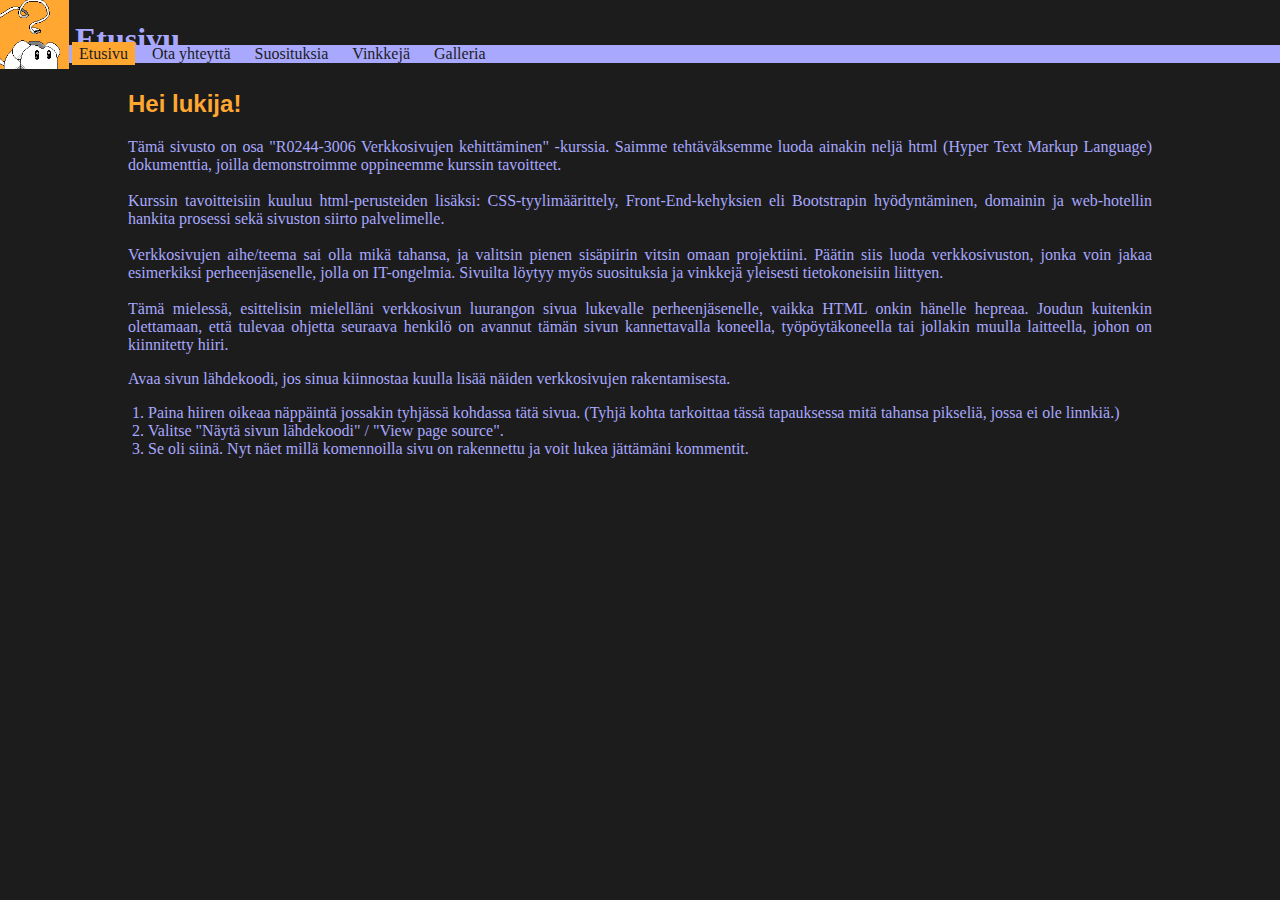
==== index.html @ 9f2638ff "Create index.html" ====
<!DOCTYPE html>
<html lang="fi"> <!--Selaimet haluavat tietää, mitä kieltä ja merkkejä sivun rakentamiseen tarvitaan.-->
	<head>
		<title>Annin IT-Tuki</title> <!--Tähän laitetaan välisivun otsikko.-->
		<meta charset="utf-8"/> <!--Tämä komento lataa tarvittavat merkit.-->
		<meta name="viewport" content="width=device-width, initial-scale=1, shrink-to-fit=no">
		<link rel="stylesheet" href="https://cdn.jsdelivr.net/npm/bootstrap@4.5.3/dist/css/bootstrap.min.css" integrity="sha384-TX8t27EcRE3e/ihU7zmQxVncDAy5uIKz4rEkgIXeMed4M0jlfIDPvg6uqKI2xXr2" crossorigin="anonymous">
		<link rel="stylesheet" href="darktheme.css"> <!--Relatiivinen linkki sivun tyylin eli ulkonön määrittävään tiedostoon.--> 
	</head> <!--Rivillä 6 on metatagi, joka tekee sivustosta mobilii-laitteelle ystävällisemmän.-->
	<body> <!--Rivi 7 on tällä sivulla vain yhtenäisen tyylin säilyttämiseen, en hyödynnä bootstrapin tuomia etujä täällä.-->
	
	<header>
		<h1 class="header">Etusivu</h1>
		<img src="munkuvat/LOGO.PNG" class="logo fluid" style="width:69px;height:69px;" alt="Mouse logo">
	</header>
	
	<nav class="container nav1">
		<div class="row">
			<div class="col-sm">
				<li class="currentPage"><a href="index.html">Etusivu</a></li> <!--Linkit upotetaan tekstiin käyttämällä joko absoluuttisia tai relatiivisia linkkejä.-->
				<li><a href="Ota yhteytta.html">Ota yhteyttä</a></li>
				<li><a href="Suosituksia.html">Suosituksia</a></li>
				<li><a href="Vinkkejä.html">Vinkkejä</a></li>
				<li><a href="Galleria.html">Galleria</a></li>
			</div>
		</div>
	</nav>
	
	<section>
		<p><br><br><br></p>  <!--Pieni väli navigaation ja sisällön väliin-->	
		<h2>Hei lukija!</h2> <!--Koska kirjoitan koodia pienessä ikkunassa, rivitin tekstin näkymään siihen paremmin.-->
		<p>Tämä sivusto on osa "R0244-3006 Verkkosivujen kehittäminen" -kurssia.
		Saimme tehtäväksemme luoda ainakin neljä html (Hyper Text Markup Language) dokumenttia, 
		joilla demonstroimme oppineemme kurssin tavoitteet.
		<br><br> 
		<!--Kappalejako onnistuu myös laittamalla teksti kokonaan eri kappaleisiin, mutta halusin kokeilla toimiiko se näinkin.-->
		Kurssin tavoitteisiin kuuluu html-perusteiden lisäksi: 
		CSS-tyylimäärittely, Front-End-kehyksien eli Bootstrapin hyödyntäminen, 
		domainin ja web-hotellin hankita prosessi sekä sivuston siirto palvelimelle.
		<br><br>
		Verkkosivujen aihe/teema sai olla mikä tahansa, ja valitsin
		pienen sisäpiirin vitsin omaan projektiini. Päätin siis luoda verkkosivuston, 
		jonka voin jakaa esimerkiksi perheenjäsenelle, 
		jolla on IT-ongelmia. Sivuilta löytyy myös suosituksia 
		ja vinkkejä yleisesti tietokoneisiin liittyen. 
		<br><br>
		Tämä mielessä, esittelisin mielelläni verkkosivun luurangon sivua 
		lukevalle perheenjäsenelle, vaikka HTML onkin hänelle hepreaa.
		Joudun kuitenkin olettamaan, että tulevaa ohjetta seuraava henkilö on avannut tämän
		sivun kannettavalla koneella, työpöytäkoneella tai jollakin muulla laitteella, johon on
		kiinnitetty hiiri.
		</p>
	
		<p>Avaa sivun lähdekoodi, jos sinua kiinnostaa kuulla lisää näiden verkkosivujen rakentamisesta.</p>
		<ol>
			<li>Paina hiiren oikeaa näppäintä jossakin tyhjässä kohdassa tätä sivua. 
			(Tyhjä kohta tarkoittaa tässä tapauksessa mitä tahansa pikseliä, jossa ei ole linnkiä.)</li>
			<li>Valitse "Näytä sivun lähdekoodi" / "View page source".</li>
			<li>Se oli siinä. Nyt näet millä komennoilla sivu on rakennettu 
			ja voit lukea jättämäni kommentit.</li> <!--Niitä ei ollut loppujen lopuksi paljon.-->
		</ol>
	
		</p>
	</section>
	</body>
</html>
---- darktheme.css ----
body {
	background-color: #1C1C1C;
	color: #A8A8FF;
	font-family: Calibri;
	margin-right: auto;
	margin-left: auto;
}

h1 {
	color: #A8A8FF;
}

h2 {
	font-family: Helvetica;
	color: #FFA731;
	width: 80%;
	margin-right: auto;
	margin-left: auto;
}

h4 {
	font-family: Helvetica;
	color: #FFA731;
	width: 80%;
	margin-right: auto;
	margin-left: auto;
}

h5 {
	color: #FFA731;
}

h3 {
	font-family: Helvetica;
	color: #1C1C1C;
} 

p {
	font-size: medium;
	text-align: justify;
	width: 80%;
	margin-right: auto;
	margin-left: auto;
}

ol {
	width: 80%;
	margin-right: auto;
	margin-left: auto;
}

ul {
	width: 80%;
	margin-right: auto;
	margin-left: auto;
}

li a { 
	text-decoration: none;
	text-align: center;
	padding: 3px 4px;
	color: #1C1C1C;
}

li a:hover {
	color: #000000;
	background-color: #FFA731;
}

li a.active {
	background-color: #FFA731;
}

li a:visited {
	color: #1C1C1C;
}

a:visited {
	color: #FFA731;
}

.nav1 {
	background-color: #A8A8FF;
	width: 100%;
	margin-right: auto;
	margin-left: auto;
	position: absolute;
	left: 69px;
	top: 45px;
}

.nav1 a {
	color: #1C1C1C;
	text-decoration: none;
}

.nav1 li {
	display: inline;
	list-style-type: none;
	padding: 3px;
	margin: 3px;
	color: #1C1C1C;
}

.nav1 ul {
	display: inline;
	padding: 0px;
	
}

fieldset {
	width: 80%;
	margin-right: auto;
	margin-left: auto;
}

.green {
	color: #0AFF54;
}

.currentPage {
	list-style-type: none;
	cursor: none;
	pointer-events: none;
	background-color: #FFA731;
}

.logo{
	position: absolute;
	left: 0px;
	top: 0px;
}

.fluid{
	max-width: 100%;
	height: auto;
}

.header{
	position: absolute;
	left: 75px;
	top: 0px;
	background-color: #1C1C1C;
}

.nodots{
	list-style-type: none;
}

.carousel-item img{
	margin: auto;
	display: block;
}

.carousel-control-prev-icon, .carousel-control-next-icon {
    height: 50px;
    width: 50px;
    background-color: #A8A8FF;
    background-size: 100%, 100%;
    border-radius: 50%;
    border: 1px solid white;
}

.jumbotron {
	color: #1C1C1C;
	background-color: #A8A8FF;
}
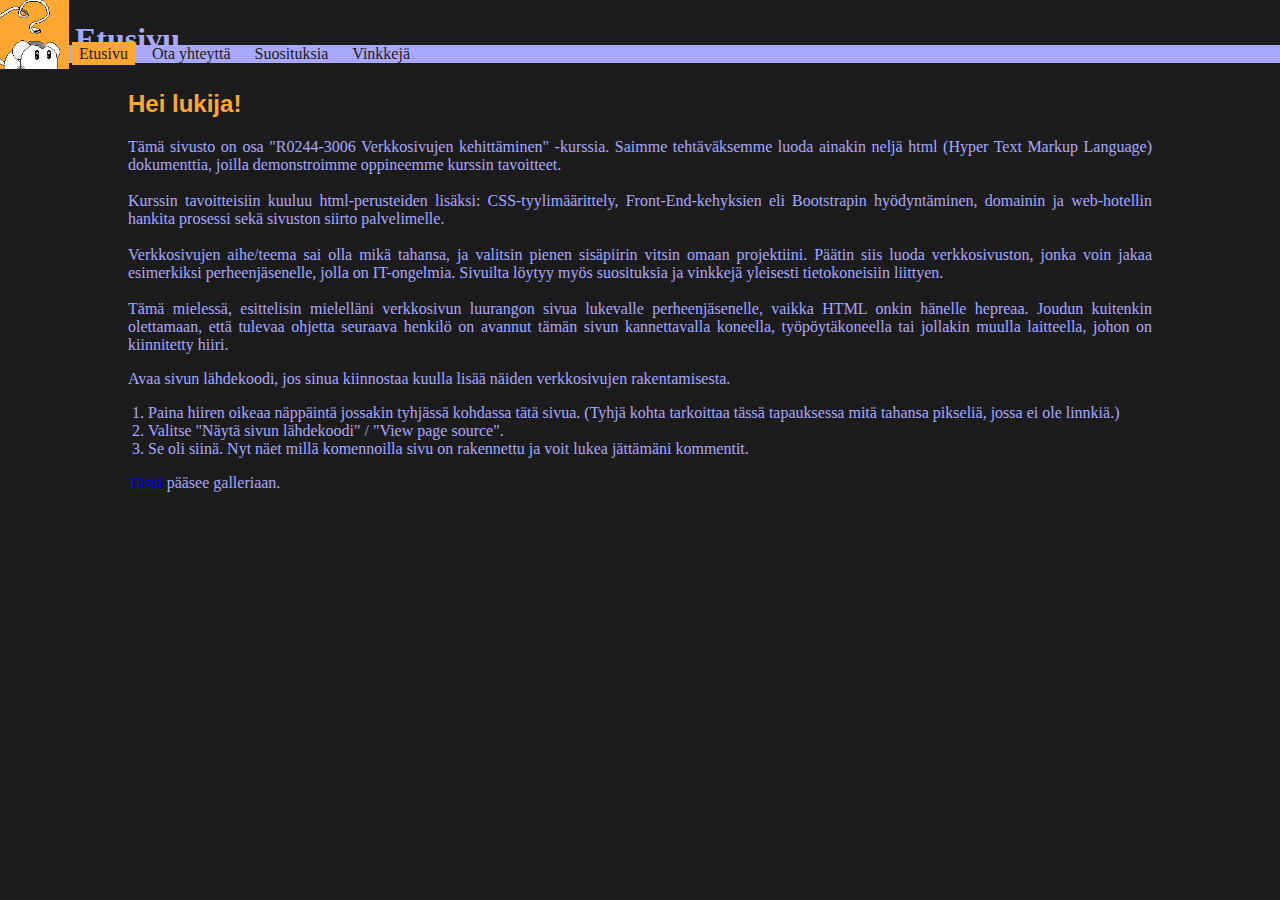
==== commit 27c7886c: "Update index.html" ====
--- a/index.html
+++ b/index.html
@@ -21,7 +21,6 @@
 				<li><a href="Ota yhteytta.html">Ota yhteyttä</a></li>
 				<li><a href="Suosituksia.html">Suosituksia</a></li>
 				<li><a href="Vinkkejä.html">Vinkkejä</a></li>
-				<li><a href="Galleria.html">Galleria</a></li>
 			</div>
 		</div>
 	</nav>
@@ -59,8 +58,8 @@
 			<li>Se oli siinä. Nyt näet millä komennoilla sivu on rakennettu 
 			ja voit lukea jättämäni kommentit.</li> <!--Niitä ei ollut loppujen lopuksi paljon.-->
 		</ol>
-	
 		</p>
+		<p><a href="Galleria.html">Tästä</a> pääsee galleriaan.</p>
 	</section>
 	</body>
 </html>
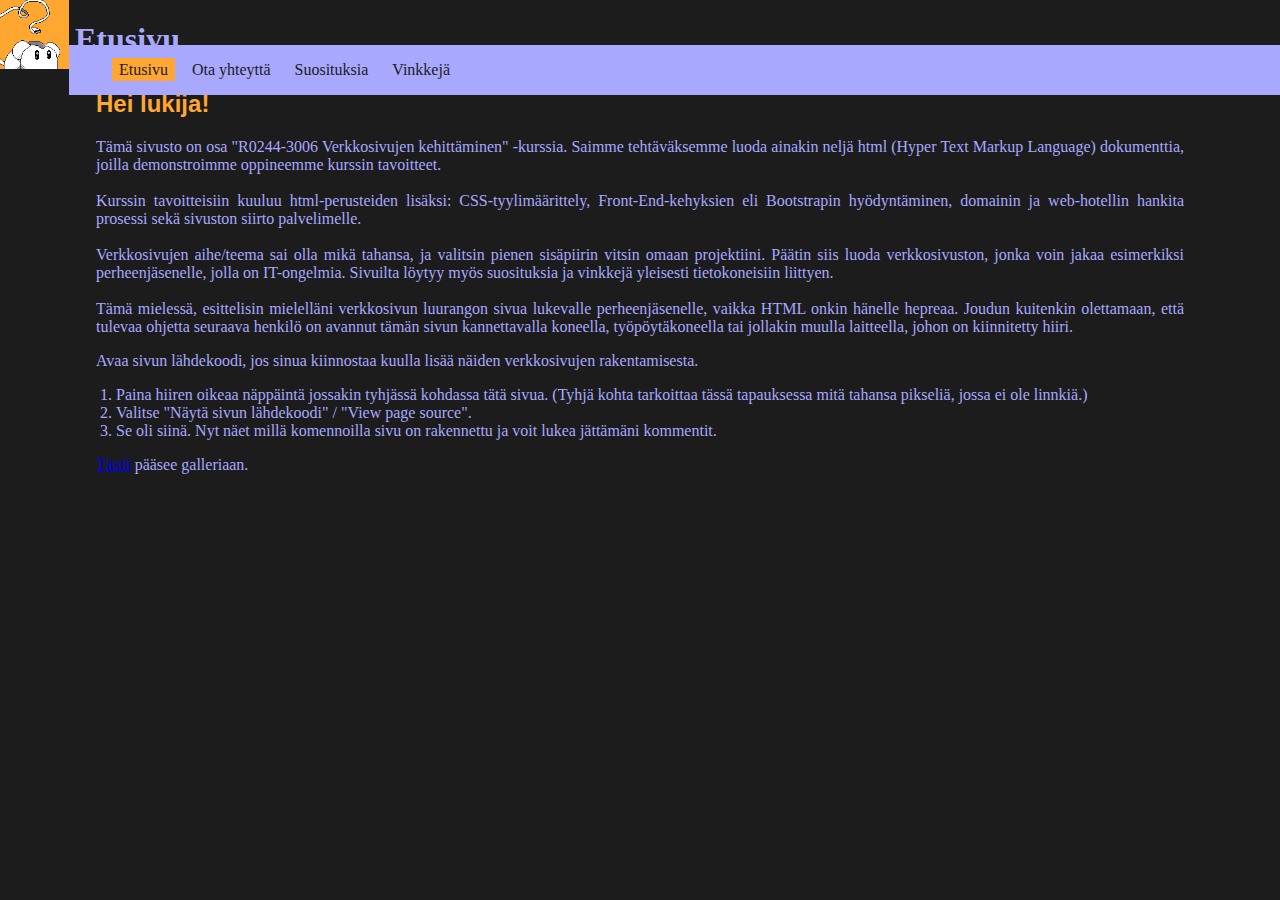
==== commit eb8b7530: "Update index.html" ====
--- a/index.html
+++ b/index.html
@@ -17,10 +17,12 @@
 	<nav class="container nav1">
 		<div class="row">
 			<div class="col-sm">
-				<li class="currentPage"><a href="index.html">Etusivu</a></li> <!--Linkit upotetaan tekstiin käyttämällä joko absoluuttisia tai relatiivisia linkkejä.-->
-				<li><a href="Ota yhteytta.html">Ota yhteyttä</a></li>
-				<li><a href="Suosituksia.html">Suosituksia</a></li>
-				<li><a href="Vinkkejä.html">Vinkkejä</a></li>
+				<menu>
+					<li class="currentPage"><a href="index.html">Etusivu</a></li> <!--Linkit upotetaan tekstiin käyttämällä joko absoluuttisia tai relatiivisia linkkejä.-->
+					<li><a href="Otayhteytta.html">Ota yhteyttä</a></li>
+					<li><a href="Suosituksia.html">Suosituksia</a></li>
+					<li><a href="Vinkkejä.html">Vinkkejä</a></li>
+				</menu>
 			</div>
 		</div>
 	</nav>
@@ -58,7 +60,6 @@
 			<li>Se oli siinä. Nyt näet millä komennoilla sivu on rakennettu 
 			ja voit lukea jättämäni kommentit.</li> <!--Niitä ei ollut loppujen lopuksi paljon.-->
 		</ol>
-		</p>
 		<p><a href="Galleria.html">Tästä</a> pääsee galleriaan.</p>
 	</section>
 	</body>
--- a/darktheme.css
+++ b/darktheme.css
@@ -13,7 +13,7 @@
 h2 {
 	font-family: Helvetica;
 	color: #FFA731;
-	width: 80%;
+	width: 85%;
 	margin-right: auto;
 	margin-left: auto;
 }
@@ -21,7 +21,7 @@
 h4 {
 	font-family: Helvetica;
 	color: #FFA731;
-	width: 80%;
+	width: 85%;
 	margin-right: auto;
 	margin-left: auto;
 }
@@ -38,19 +38,19 @@
 p {
 	font-size: medium;
 	text-align: justify;
-	width: 80%;
+	width: 85%;
 	margin-right: auto;
 	margin-left: auto;
 }
 
 ol {
-	width: 80%;
+	width: 85%;
 	margin-right: auto;
 	margin-left: auto;
 }
 
 ul {
-	width: 80%;
+	width: 85%;
 	margin-right: auto;
 	margin-left: auto;
 }
@@ -63,7 +63,7 @@
 }
 
 li a:hover {
-	color: #000000;
+	color: #1C1C1C;
 	background-color: #FFA731;
 }
 
@@ -109,7 +109,7 @@
 }
 
 fieldset {
-	width: 80%;
+	width: 85%;
 	margin-right: auto;
 	margin-left: auto;
 }
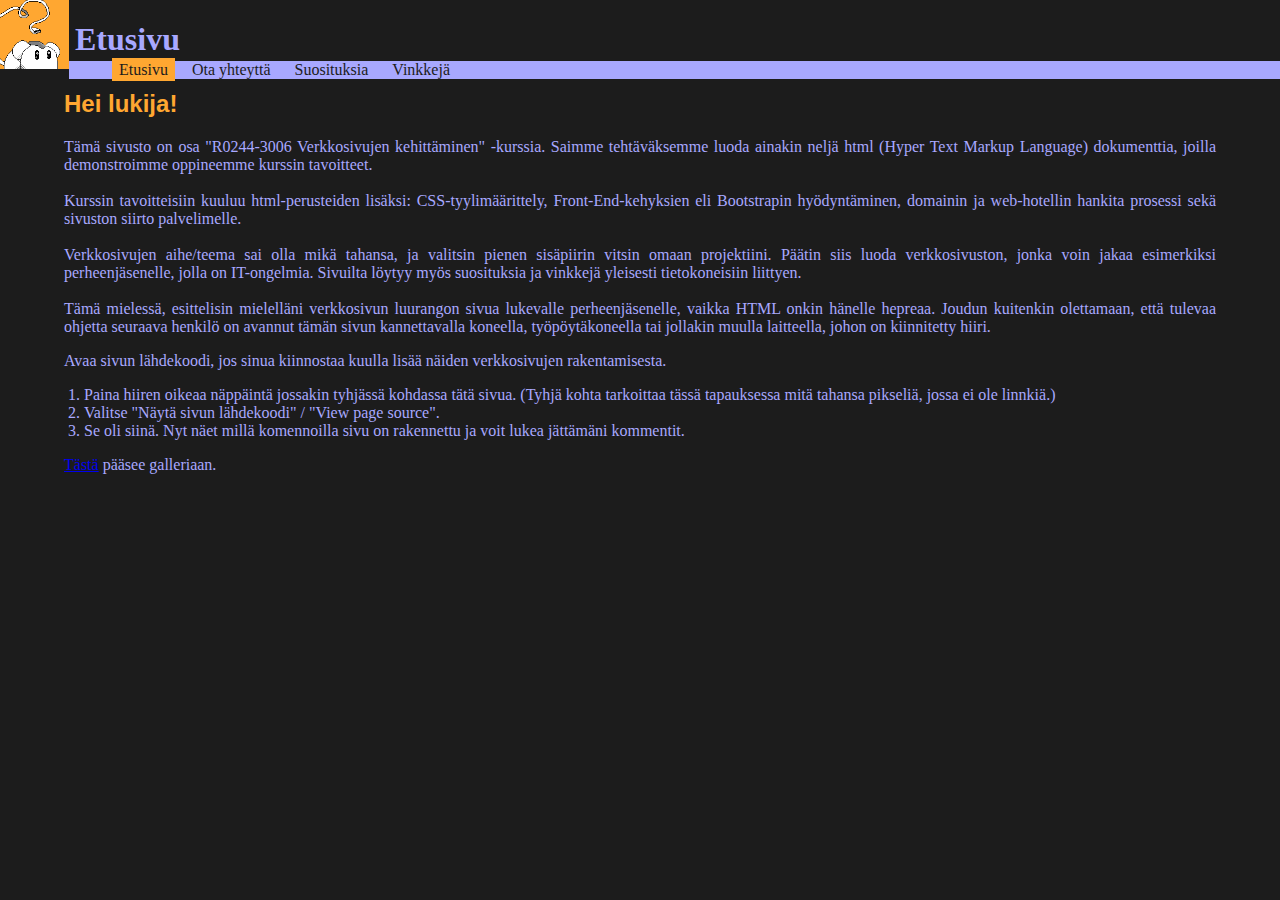
==== commit 67db39e8: "Update index.html" ====
--- a/index.html
+++ b/index.html
@@ -14,17 +14,13 @@
 		<img src="munkuvat/LOGO.PNG" class="logo fluid" style="width:69px;height:69px;" alt="Mouse logo">
 	</header>
 	
-	<nav class="container nav1">
-		<div class="row">
-			<div class="col-sm">
-				<menu>
-					<li class="currentPage"><a href="index.html">Etusivu</a></li> <!--Linkit upotetaan tekstiin käyttämällä joko absoluuttisia tai relatiivisia linkkejä.-->
-					<li><a href="Otayhteytta.html">Ota yhteyttä</a></li>
-					<li><a href="Suosituksia.html">Suosituksia</a></li>
-					<li><a href="Vinkkejä.html">Vinkkejä</a></li>
-				</menu>
-			</div>
-		</div>
+	<nav>
+		<menu class="nav1">
+			<li class="currentPage"><a href="index.html">Etusivu</a></li> <!--Linkit upotetaan tekstiin käyttämällä joko absoluuttisia tai relatiivisia linkkejä.-->
+			<li><a href="Otayhteytta.html">Ota yhteyttä</a></li>
+			<li><a href="Suosituksia.html">Suosituksia</a></li>
+			<li><a href="Vinkkejä.html">Vinkkejä</a></li>
+		</menu>
 	</nav>
 	
 	<section>
@@ -60,6 +56,7 @@
 			<li>Se oli siinä. Nyt näet millä komennoilla sivu on rakennettu 
 			ja voit lukea jättämäni kommentit.</li> <!--Niitä ei ollut loppujen lopuksi paljon.-->
 		</ol>
+		</p>
 		<p><a href="Galleria.html">Tästä</a> pääsee galleriaan.</p>
 	</section>
 	</body>
--- a/darktheme.css
+++ b/darktheme.css
@@ -13,7 +13,7 @@
 h2 {
 	font-family: Helvetica;
 	color: #FFA731;
-	width: 85%;
+	width: 90%;
 	margin-right: auto;
 	margin-left: auto;
 }
@@ -21,13 +21,16 @@
 h4 {
 	font-family: Helvetica;
 	color: #FFA731;
-	width: 85%;
+	width: 90%;
 	margin-right: auto;
 	margin-left: auto;
 }
 
 h5 {
 	color: #FFA731;
+	width: 90%;
+	margin-right: auto;
+	margin-left: auto;
 }
 
 h3 {
@@ -38,19 +41,19 @@
 p {
 	font-size: medium;
 	text-align: justify;
-	width: 85%;
+	width: 90%;
 	margin-right: auto;
 	margin-left: auto;
 }
 
 ol {
-	width: 85%;
+	width: 90%;
 	margin-right: auto;
 	margin-left: auto;
 }
 
 ul {
-	width: 85%;
+	width: 90%;
 	margin-right: auto;
 	margin-left: auto;
 }
@@ -105,11 +108,12 @@
 .nav1 ul {
 	display: inline;
 	padding: 0px;
+	overflow: hidden;
 	
 }
 
 fieldset {
-	width: 85%;
+	width: 90%;
 	margin-right: auto;
 	margin-left: auto;
 }
